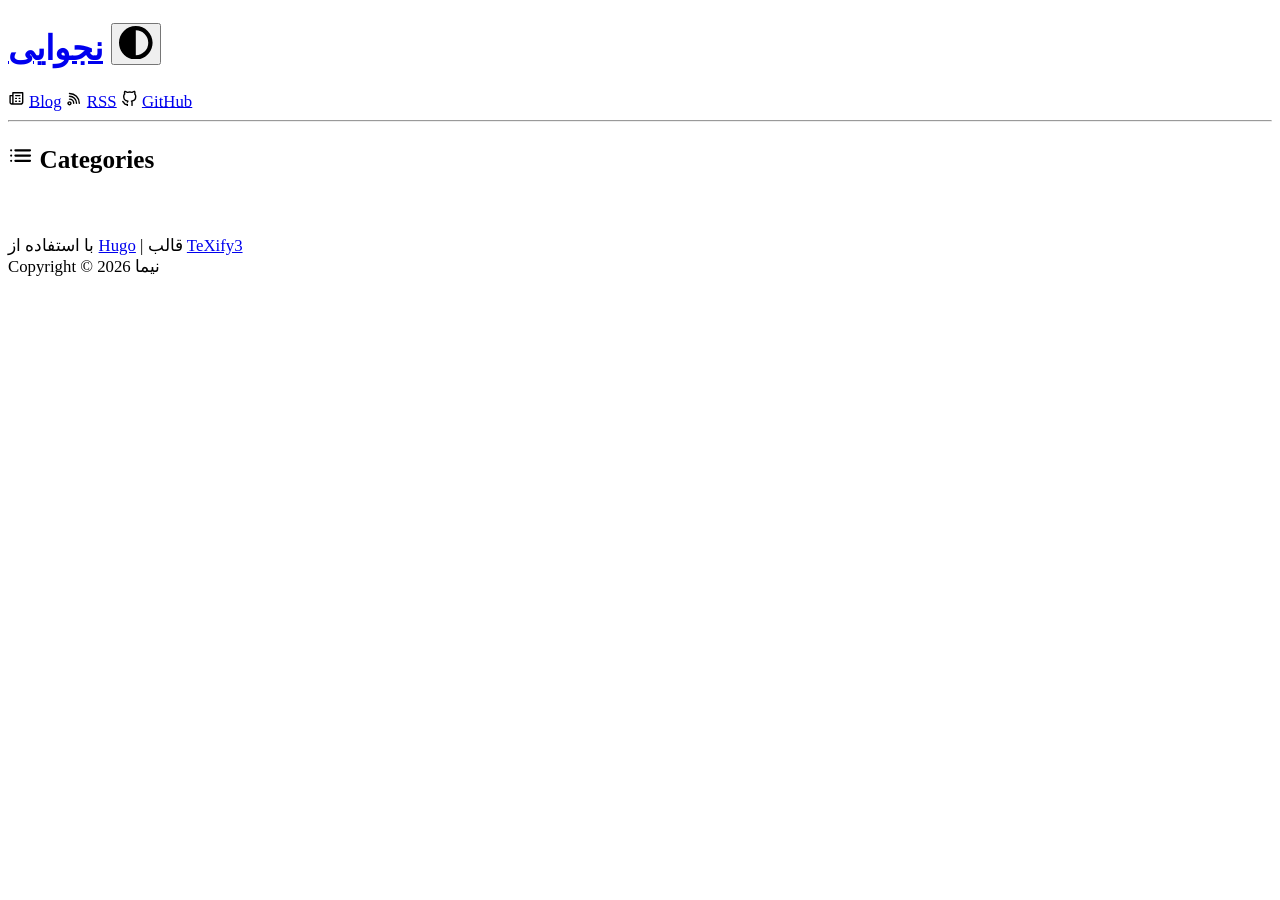
==== public/categories/index.html @ eb79c9fb "add persian config and vazirmatn font" ====
<!DOCTYPE html>
<html lang="fa-ir" style="font-size: 105%">

<head><script src="/livereload.js?mindelay=10&amp;v=2&amp;port=1313&amp;path=livereload" data-no-instant defer></script>
  <meta charset="UTF-8">
  <meta name="viewport" content="width=device-width, initial-scale=1.0">

  
  <meta name="author" content="نیما">

  
  
  <meta name="description" content="توضیح سایت شما">
  

  
  <link rel="apple-touch-icon" sizes="180x180" href="http://localhost:1313//images/apple-touch-icon.png">
  <link rel="icon" type="image/png" sizes="32x32" href="http://localhost:1313//images/favicon-32x32.png">
  <link rel="icon" type="image/png" sizes="16x16" href="http://localhost:1313//images/favicon-16x16.png">

  
  
  <meta name="keywords" content='hugo latex theme blog texify texify2 texify3 michael neuper'>
  

  
  
  <link rel="stylesheet" href='/katex/katex.min.css'>
<script defer defer src='/katex/katex.min.js'></script>
<script defer src='/katex/contrib/auto-render.min.js'></script>
<script>
    document.addEventListener("DOMContentLoaded", function() {
        renderMathInElement(document.body, {
          delimiters: [
              {left: '$$', right: '$$', display: true},
              {left: '$', right: '$', display: false},
              {left: '\\(', right: '\\)', display: false},
              {left: '\\[', right: '\\]', display: true}
          ],
          throwOnError : false
        });
    });
</script>
  

  
  <script data-name="BMC-Widget" 
    data-cfasync="true" 
    src="https://cdnjs.buymeacoffee.com/1.0.0/widget.prod.min.js" 
    data-id="michaelneuper" 
    data-description="Like what I do? Buy me a coffee!" 
    data-message="" 
    data-color="#d79921" 
    data-position="Right" 
    data-x_margin="18" 
    data-y_margin="18"
    crossorigin="anonymous">
</script>


  
  <meta property="og:url" content="http://localhost:1313/categories/">
  <meta property="og:site_name" content="نجوایی">
  <meta property="og:title" content="Categories">
  <meta property="og:description" content="توضیح سایت شما">
  <meta property="og:locale" content="fa_ir">
  <meta property="og:type" content="website">


  
  <link rel="canonical" href="http://localhost:1313/categories/">

  
  
  <link rel="alternate" type="application/rss+xml" href="http://localhost:1313/categories/index.xml" title="نجوایی" />
  
  
  <meta itemprop="name" content="Categories">
  <meta itemprop="description" content="توضیح سایت شما">

  
  
  
    <link rel="stylesheet" href="/css/common.min.0535ea1bd10c220dd0b433245518579f1f17174fc7bffbece54871b9aae1b88f.css" integrity="sha256-BTXqG9EMIg3QtDMkVRhXnx8XF0/Hv/vs5UhxuarhuI8=" crossorigin="anonymous">
  

  
  
    <link rel="stylesheet" href="/css/content.min.90154405494b216d851cfbd952d65d98b15bacebe13d65e928e30d78a4457f98.css" integrity="sha256-kBVEBUlLIW2FHPvZUtZdmLFbrOvhPWXpKOMNeKRFf5g=" crossorigin="anonymous">
  

  
  
  <title>Categories - نجوایی</title>
  

  
  
  <meta name="twitter:card" content="summary">
  <meta name="twitter:title" content="Categories">
  <meta name="twitter:description" content="توضیح سایت شما">


  
</head>

<body>
  <div id="wrapper">
    


<header id="header">
  <h1>
    <a href="http://localhost:1313/">نجوایی</a>
    <button id="dark-mode-toggle" class="dark-mode-toggle" aria-label="Toggle theme">
        <svg width="2rem" height="2rem" xmlns="http://www.w3.org/2000/svg" viewBox="0 0 496 496">
        <path fill="currentColor" d="M8,256C8,393,119,504,256,504S504,393,504,256,393,8,256,8,8,119,8,256ZM256,440V72a184,184,0,0,1,0,368Z" transform="translate(-8 -8)"/>
        </svg>
    </button>
  </h1>

  <nav>
    
    <span class="nav-bar-item">
      
        <span class="icon"><svg width="1em" height="1em" viewBox="0 0 24 24" xmlns="http://www.w3.org/2000/svg">
<path d="M17,11H16a1,1,0,0,0,0,2h1a1,1,0,0,0,0-2Zm0,4H16a1,1,0,0,0,0,2h1a1,1,0,0,0,0-2ZM11,9h6a1,1,0,0,0,0-2H11a1,1,0,0,0,0,2ZM21,3H7A1,1,0,0,0,6,4V7H3A1,1,0,0,0,2,8V18a3,3,0,0,0,3,3H18a4,4,0,0,0,4-4V4A1,1,0,0,0,21,3ZM6,18a1,1,0,0,1-2,0V9H6Zm14-1a2,2,0,0,1-2,2H7.82A3,3,0,0,0,8,18V5H20Zm-9-4h1a1,1,0,0,0,0-2H11a1,1,0,0,0,0,2Zm0,4h1a1,1,0,0,0,0-2H11a1,1,0,0,0,0,2Z"/></svg>
</span>
      
      <a class="link" href="/posts/">Blog</a>
    </span>
    
    <span class="nav-bar-item">
      
        <span class="icon"><svg width="1em" height="1em" viewBox="0 0 24 24" xmlns="http://www.w3.org/2000/svg">
<path d="M2.88,16.88a3,3,0,0,0,0,4.24,3,3,0,0,0,4.24,0,3,3,0,0,0-4.24-4.24Zm2.83,2.83a1,1,0,0,1-1.42-1.42,1,1,0,0,1,1.42,0A1,1,0,0,1,5.71,19.71ZM5,12a1,1,0,0,0,0,2,5,5,0,0,1,5,5,1,1,0,0,0,2,0,7,7,0,0,0-7-7ZM5,8a1,1,0,0,0,0,2,9,9,0,0,1,9,9,1,1,0,0,0,2,0,11.08,11.08,0,0,0-3.22-7.78A11.08,11.08,0,0,0,5,8Zm10.61.39A15.11,15.11,0,0,0,5,4,1,1,0,0,0,5,6,13,13,0,0,1,18,19a1,1,0,0,0,2,0A15.11,15.11,0,0,0,15.61,8.39Z"/></svg>
</span>
      
      <a class="link" href="/index.xml">RSS</a>
    </span>
    
    <span class="nav-bar-item">
      
        <span class="icon"><svg width="1em" height="1em" viewBox="0 0 24 24" xmlns="http://www.w3.org/2000/svg" data-name="Layer 1">
<path d="M10.07031,20.50291a1.00008,1.00008,0,0,0-1.18115-.9834c-1.30908.24024-2.96191.27637-3.40137-.958a5.70754,5.70754,0,0,0-1.83691-2.415,1.20073,1.20073,0,0,1-.1665-.10938,1,1,0,0,0-.93067-.64551H2.54883a.99965.99965,0,0,0-1,.99512c-.00391.81543.811,1.33789,1.1416,1.51465a4.4408,4.4408,0,0,1,.92383,1.35937c.36426,1.02344,1.42285,2.57617,4.46582,2.376.001.03516.00195.06836.00244.09863l.00439.26758a1,1,0,0,0,2,0l-.00488-.31836C10.07715,21.4951,10.07031,21.22068,10.07031,20.50291Zm10.667-15.126c.03174-.125.063-.26367.09034-.41992a6.27792,6.27792,0,0,0-.40821-3.293,1.002,1.002,0,0,0-.61572-.58007c-.356-.12012-1.67041-.35645-4.18408,1.25a13.86918,13.86918,0,0,0-6.354,0C6.76221.751,5.45459.9658,5.10205,1.07908a.99744.99744,0,0,0-.63135.584,6.3003,6.3003,0,0,0-.40332,3.35644c.02442.12793.05078.2461.07813.35449A6.26928,6.26928,0,0,0,2.89014,9.20311a8.42168,8.42168,0,0,0,.04248.92187c.334,4.60254,3.334,5.98438,5.42431,6.459-.04345.125-.083.25878-.11816.40039a1.00023,1.00023,0,0,0,1.94238.47851,1.6784,1.6784,0,0,1,.46778-.87793.99947.99947,0,0,0-.5459-1.74512c-3.4541-.39453-4.95362-1.80175-5.1792-4.89843a6.61076,6.61076,0,0,1-.03369-.73828,4.25769,4.25769,0,0,1,.91943-2.71289,3.022,3.022,0,0,1,.1958-.23145.99988.99988,0,0,0,.188-1.02441,3.3876,3.3876,0,0,1-.15527-.55567A4.09356,4.09356,0,0,1,6.1167,3.06346a7.54263,7.54263,0,0,1,2.415,1.17968,1.00877,1.00877,0,0,0,.82764.13282,11.77716,11.77716,0,0,1,6.17285.001,1.00549,1.00549,0,0,0,.83056-.13769,7.572,7.572,0,0,1,2.40528-1.19043,4.03977,4.03977,0,0,1,.0874,1.57812,3.205,3.205,0,0,1-.16895.60743.9999.9999,0,0,0,.188,1.02441c.07715.08691.1543.18066.22363.26855A4.12186,4.12186,0,0,1,20,9.20311a7.03888,7.03888,0,0,1-.0376.77734c-.22021,3.05566-1.72558,4.46387-5.1958,4.85937a1,1,0,0,0-.54541,1.7461,1.63079,1.63079,0,0,1,.46631.9082,3.06079,3.06079,0,0,1,.09229.81934v2.334C14.77,21.2949,14.77,21.78025,14.77,22.00291a1,1,0,1,0,2,0c0-.2168,0-.69238.00977-1.33984V18.31346a4.8815,4.8815,0,0,0-.15479-1.31153,4.25638,4.25638,0,0,0-.11621-.416,6.51258,6.51258,0,0,0,5.44531-6.42383A8.69677,8.69677,0,0,0,22,9.20311,6.13062,6.13062,0,0,0,20.7373,5.37693Z"/></svg>
</span>
      
      <a class="link" href="https://github.com/michaelneuper/hugo-texify3">GitHub</a>
    </span>
    
  </nav>
</header>
<hr class="head-rule"></hr>
    
<main id="main">
    <h2>
        <span class="icon">
            <svg width="1em" height="1em" viewBox="0 0 24 24" xmlns="http://www.w3.org/2000/svg" fill="currentColor" class="taxonomy-svg">
            <path d="M3.71,16.29a1,1,0,0,0-.33-.21,1,1,0,0,0-.76,0,1,1,0,0,0-.33.21,1,1,0,0,0-.21.33,1,1,0,0,0,.21,1.09,1.15,1.15,0,0,0,.33.21.94.94,0,0,0,.76,0,1.15,1.15,0,0,0,.33-.21,1,1,0,0,0,.21-1.09A1,1,0,0,0,3.71,16.29ZM7,8H21a1,1,0,0,0,0-2H7A1,1,0,0,0,7,8ZM3.71,11.29a1,1,0,0,0-1.09-.21,1.15,1.15,0,0,0-.33.21,1,1,0,0,0-.21.33.94.94,0,0,0,0,.76,1.15,1.15,0,0,0,.21.33,1.15,1.15,0,0,0,.33.21.94.94,0,0,0,.76,0,1.15,1.15,0,0,0,.33-.21,1.15,1.15,0,0,0,.21-.33.94.94,0,0,0,0-.76A1,1,0,0,0,3.71,11.29ZM21,11H7a1,1,0,0,0,0,2H21a1,1,0,0,0,0-2ZM3.71,6.29a1,1,0,0,0-.33-.21,1,1,0,0,0-1.09.21,1.15,1.15,0,0,0-.21.33.94.94,0,0,0,0,.76,1.15,1.15,0,0,0,.21.33,1.15,1.15,0,0,0,.33.21,1,1,0,0,0,1.09-.21,1.15,1.15,0,0,0,.21-.33.94.94,0,0,0,0-.76A1.15,1.15,0,0,0,3.71,6.29ZM21,16H7a1,1,0,0,0,0,2H21a1,1,0,0,0,0-2Z"/></svg>
        </span>
        Categories
    </h2>
    <br style="margin-bottom: 10px"></br>
    <div class="row">
        
  </div>
</main>

    <footer id="footer">
  <div>
    <span>با استفاده از <a class=link href=https://gohugo.io target=_blank rel=noopener>Hugo</a> |
 قالب <a class=link href=https://github.com/michaelneuper/hugo-texify3 target=_blank rel=noopener>TeXify3</a>
</span>
  </div>
  <div>
    <span>Copyright © 2026 نیما</span>
  </div>
</footer>

  </div>

  
  <script src='http://localhost:1313/js/script.js' defer></script>

  
  
  <link media="screen" rel="stylesheet" href="http://localhost:1313/css/rtl.css" />
  

  
  

  
  

</body>

</html>
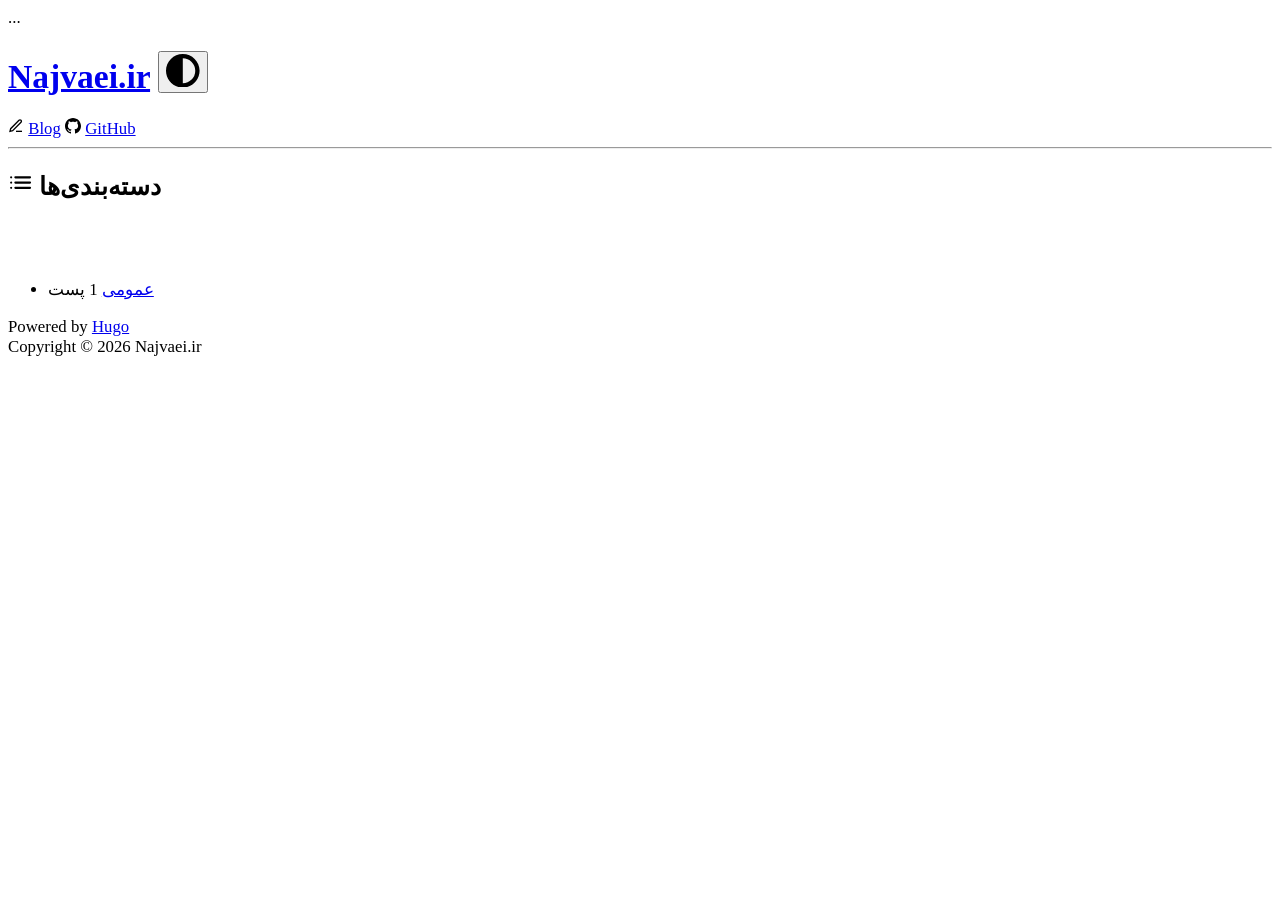
==== commit c43e6a63: "Fixing mobile problme" ====
--- a/public/categories/index.html
+++ b/public/categories/index.html
@@ -1,12 +1,12 @@
 <!DOCTYPE html>
 <html lang="fa-ir" style="font-size: 105%">
 
-<head><script src="/livereload.js?mindelay=10&amp;v=2&amp;port=1313&amp;path=livereload" data-no-instant defer></script>
+<head><script src="/najvaei.ir/livereload.js?mindelay=10&amp;v=2&amp;port=1313&amp;path=najvaei.ir/livereload" data-no-instant defer></script>
   <meta charset="UTF-8">
   <meta name="viewport" content="width=device-width, initial-scale=1.0">
 
   
-  <meta name="author" content="نیما">
+  <meta name="author" content="Najvaei.ir">
 
   
   
@@ -14,9 +14,9 @@
   
 
   
-  <link rel="apple-touch-icon" sizes="180x180" href="http://localhost:1313//images/apple-touch-icon.png">
-  <link rel="icon" type="image/png" sizes="32x32" href="http://localhost:1313//images/favicon-32x32.png">
-  <link rel="icon" type="image/png" sizes="16x16" href="http://localhost:1313//images/favicon-16x16.png">
+  <link rel="apple-touch-icon" sizes="180x180" href="http://localhost:1313/najvaei.ir//images/apple-touch-icon.png">
+  <link rel="icon" type="image/png" sizes="32x32" href="http://localhost:1313/najvaei.ir//images/favicon-32x32.png">
+  <link rel="icon" type="image/png" sizes="16x16" href="http://localhost:1313/najvaei.ir//images/favicon-16x16.png">
 
   
   
@@ -25,9 +25,9 @@
 
   
   
-  <link rel="stylesheet" href='/katex/katex.min.css'>
-<script defer defer src='/katex/katex.min.js'></script>
-<script defer src='/katex/contrib/auto-render.min.js'></script>
+  <link rel="stylesheet" href='/najvaei.ir/katex/katex.min.css'>
+<script defer defer src='/najvaei.ir/katex/katex.min.js'></script>
+<script defer src='/najvaei.ir/katex/contrib/auto-render.min.js'></script>
 <script>
     document.addEventListener("DOMContentLoaded", function() {
         renderMathInElement(document.body, {
@@ -44,23 +44,12 @@
   
 
   
-  <script data-name="BMC-Widget" 
-    data-cfasync="true" 
-    src="https://cdnjs.buymeacoffee.com/1.0.0/widget.prod.min.js" 
-    data-id="michaelneuper" 
-    data-description="Like what I do? Buy me a coffee!" 
-    data-message="" 
-    data-color="#d79921" 
-    data-position="Right" 
-    data-x_margin="18" 
-    data-y_margin="18"
-    crossorigin="anonymous">
-</script>
+  ...
 
 
   
-  <meta property="og:url" content="http://localhost:1313/categories/">
-  <meta property="og:site_name" content="نجوایی">
+  <meta property="og:url" content="http://localhost:1313/najvaei.ir/categories/">
+  <meta property="og:site_name" content="Najvaei.ir">
   <meta property="og:title" content="Categories">
   <meta property="og:description" content="توضیح سایت شما">
   <meta property="og:locale" content="fa_ir">
@@ -68,30 +57,32 @@
 
 
   
-  <link rel="canonical" href="http://localhost:1313/categories/">
+  <link rel="canonical" href="http://localhost:1313/najvaei.ir/categories/">
 
   
   
-  <link rel="alternate" type="application/rss+xml" href="http://localhost:1313/categories/index.xml" title="نجوایی" />
+  <link rel="alternate" type="application/rss+xml" href="http://localhost:1313/najvaei.ir/categories/index.xml" title="Najvaei.ir" />
   
   
   <meta itemprop="name" content="Categories">
   <meta itemprop="description" content="توضیح سایت شما">
+  <meta itemprop="datePublished" content="2026-06-23T00:00:00+00:00">
+  <meta itemprop="dateModified" content="2026-06-23T13:46:25+03:30">
 
   
   
   
-    <link rel="stylesheet" href="/css/common.min.0535ea1bd10c220dd0b433245518579f1f17174fc7bffbece54871b9aae1b88f.css" integrity="sha256-BTXqG9EMIg3QtDMkVRhXnx8XF0/Hv/vs5UhxuarhuI8=" crossorigin="anonymous">
+    <link rel="stylesheet" href="/najvaei.ir/css/common.min.0535ea1bd10c220dd0b433245518579f1f17174fc7bffbece54871b9aae1b88f.css" integrity="sha256-BTXqG9EMIg3QtDMkVRhXnx8XF0/Hv/vs5UhxuarhuI8=" crossorigin="anonymous">
   
 
   
   
-    <link rel="stylesheet" href="/css/content.min.90154405494b216d851cfbd952d65d98b15bacebe13d65e928e30d78a4457f98.css" integrity="sha256-kBVEBUlLIW2FHPvZUtZdmLFbrOvhPWXpKOMNeKRFf5g=" crossorigin="anonymous">
+    <link rel="stylesheet" href="/najvaei.ir/css/content.min.90154405494b216d851cfbd952d65d98b15bacebe13d65e928e30d78a4457f98.css" integrity="sha256-kBVEBUlLIW2FHPvZUtZdmLFbrOvhPWXpKOMNeKRFf5g=" crossorigin="anonymous">
   
 
   
   
-  <title>Categories - نجوایی</title>
+  <title>Categories - Najvaei.ir</title>
   
 
   
@@ -111,7 +102,7 @@
 
 <header id="header">
   <h1>
-    <a href="http://localhost:1313/">نجوایی</a>
+    <a href="http://localhost:1313/najvaei.ir/">Najvaei.ir</a>
     <button id="dark-mode-toggle" class="dark-mode-toggle" aria-label="Toggle theme">
         <svg width="2rem" height="2rem" xmlns="http://www.w3.org/2000/svg" viewBox="0 0 496 496">
         <path fill="currentColor" d="M8,256C8,393,119,504,256,504S504,393,504,256,393,8,256,8,8,119,8,256ZM256,440V72a184,184,0,0,1,0,368Z" transform="translate(-8 -8)"/>
@@ -123,34 +114,22 @@
     
     <span class="nav-bar-item">
       
-        <span class="icon"><svg width="1em" height="1em" viewBox="0 0 24 24" xmlns="http://www.w3.org/2000/svg">
-<path d="M17,11H16a1,1,0,0,0,0,2h1a1,1,0,0,0,0-2Zm0,4H16a1,1,0,0,0,0,2h1a1,1,0,0,0,0-2ZM11,9h6a1,1,0,0,0,0-2H11a1,1,0,0,0,0,2ZM21,3H7A1,1,0,0,0,6,4V7H3A1,1,0,0,0,2,8V18a3,3,0,0,0,3,3H18a4,4,0,0,0,4-4V4A1,1,0,0,0,21,3ZM6,18a1,1,0,0,1-2,0V9H6Zm14-1a2,2,0,0,1-2,2H7.82A3,3,0,0,0,8,18V5H20Zm-9-4h1a1,1,0,0,0,0-2H11a1,1,0,0,0,0,2Zm0,4h1a1,1,0,0,0,0-2H11a1,1,0,0,0,0,2Z"/></svg>
-</span>
+        <span class="icon"><svg xmlns="http://www.w3.org/2000/svg" width="16" height="16" viewBox="0 0 24 24" fill="none" stroke="currentColor" stroke-width="2"><path d="M12 20h9"/><path d="M16.5 3.5a2.121 2.121 0 0 1 3 3L7 19l-4 1 1-4L16.5 3.5z"/></svg></span>
       
-      <a class="link" href="/posts/">Blog</a>
+      <a class="link" href="/najvaei.ir/posts/" >Blog</a>
     </span>
     
     <span class="nav-bar-item">
       
-        <span class="icon"><svg width="1em" height="1em" viewBox="0 0 24 24" xmlns="http://www.w3.org/2000/svg">
-<path d="M2.88,16.88a3,3,0,0,0,0,4.24,3,3,0,0,0,4.24,0,3,3,0,0,0-4.24-4.24Zm2.83,2.83a1,1,0,0,1-1.42-1.42,1,1,0,0,1,1.42,0A1,1,0,0,1,5.71,19.71ZM5,12a1,1,0,0,0,0,2,5,5,0,0,1,5,5,1,1,0,0,0,2,0,7,7,0,0,0-7-7ZM5,8a1,1,0,0,0,0,2,9,9,0,0,1,9,9,1,1,0,0,0,2,0,11.08,11.08,0,0,0-3.22-7.78A11.08,11.08,0,0,0,5,8Zm10.61.39A15.11,15.11,0,0,0,5,4,1,1,0,0,0,5,6,13,13,0,0,1,18,19a1,1,0,0,0,2,0A15.11,15.11,0,0,0,15.61,8.39Z"/></svg>
-</span>
+        <span class="icon"><svg xmlns="http://www.w3.org/2000/svg" width="16" height="16" viewBox="0 0 24 24" fill="currentColor"><path d="M12 0c-6.626 0-12 5.373-12 12 0 5.302 3.438 9.8 8.207 11.387.599.111.793-.261.793-.577v-2.234c-3.338.726-4.033-1.416-4.033-1.416-.546-1.387-1.333-1.756-1.333-1.756-1.089-.745.083-.729.083-.729 1.205.084 1.839 1.237 1.839 1.237 1.07 1.834 2.807 1.304 3.492.997.107-.775.418-1.305.762-1.604-2.665-.305-5.467-1.334-5.467-5.931 0-1.311.469-2.381 1.236-3.221-.124-.303-.535-1.524.117-3.176 0 0 1.008-.322 3.301 1.23.957-.266 1.983-.399 3.003-.404 1.02.005 2.047.138 3.006.404 2.291-1.552 3.297-1.23 3.297-1.23.653 1.653.242 2.874.118 3.176.77.84 1.235 1.911 1.235 3.221 0 4.609-2.807 5.624-5.479 5.921.43.372.823 1.102.823 2.222v3.293c0 .319.192.694.801.576 4.765-1.589 8.199-6.086 8.199-11.386 0-6.627-5.373-12-12-12z"/></svg></span>
       
-      <a class="link" href="/index.xml">RSS</a>
-    </span>
-    
-    <span class="nav-bar-item">
-      
-        <span class="icon"><svg width="1em" height="1em" viewBox="0 0 24 24" xmlns="http://www.w3.org/2000/svg" data-name="Layer 1">
-<path d="M10.07031,20.50291a1.00008,1.00008,0,0,0-1.18115-.9834c-1.30908.24024-2.96191.27637-3.40137-.958a5.70754,5.70754,0,0,0-1.83691-2.415,1.20073,1.20073,0,0,1-.1665-.10938,1,1,0,0,0-.93067-.64551H2.54883a.99965.99965,0,0,0-1,.99512c-.00391.81543.811,1.33789,1.1416,1.51465a4.4408,4.4408,0,0,1,.92383,1.35937c.36426,1.02344,1.42285,2.57617,4.46582,2.376.001.03516.00195.06836.00244.09863l.00439.26758a1,1,0,0,0,2,0l-.00488-.31836C10.07715,21.4951,10.07031,21.22068,10.07031,20.50291Zm10.667-15.126c.03174-.125.063-.26367.09034-.41992a6.27792,6.27792,0,0,0-.40821-3.293,1.002,1.002,0,0,0-.61572-.58007c-.356-.12012-1.67041-.35645-4.18408,1.25a13.86918,13.86918,0,0,0-6.354,0C6.76221.751,5.45459.9658,5.10205,1.07908a.99744.99744,0,0,0-.63135.584,6.3003,6.3003,0,0,0-.40332,3.35644c.02442.12793.05078.2461.07813.35449A6.26928,6.26928,0,0,0,2.89014,9.20311a8.42168,8.42168,0,0,0,.04248.92187c.334,4.60254,3.334,5.98438,5.42431,6.459-.04345.125-.083.25878-.11816.40039a1.00023,1.00023,0,0,0,1.94238.47851,1.6784,1.6784,0,0,1,.46778-.87793.99947.99947,0,0,0-.5459-1.74512c-3.4541-.39453-4.95362-1.80175-5.1792-4.89843a6.61076,6.61076,0,0,1-.03369-.73828,4.25769,4.25769,0,0,1,.91943-2.71289,3.022,3.022,0,0,1,.1958-.23145.99988.99988,0,0,0,.188-1.02441,3.3876,3.3876,0,0,1-.15527-.55567A4.09356,4.09356,0,0,1,6.1167,3.06346a7.54263,7.54263,0,0,1,2.415,1.17968,1.00877,1.00877,0,0,0,.82764.13282,11.77716,11.77716,0,0,1,6.17285.001,1.00549,1.00549,0,0,0,.83056-.13769,7.572,7.572,0,0,1,2.40528-1.19043,4.03977,4.03977,0,0,1,.0874,1.57812,3.205,3.205,0,0,1-.16895.60743.9999.9999,0,0,0,.188,1.02441c.07715.08691.1543.18066.22363.26855A4.12186,4.12186,0,0,1,20,9.20311a7.03888,7.03888,0,0,1-.0376.77734c-.22021,3.05566-1.72558,4.46387-5.1958,4.85937a1,1,0,0,0-.54541,1.7461,1.63079,1.63079,0,0,1,.46631.9082,3.06079,3.06079,0,0,1,.09229.81934v2.334C14.77,21.2949,14.77,21.78025,14.77,22.00291a1,1,0,1,0,2,0c0-.2168,0-.69238.00977-1.33984V18.31346a4.8815,4.8815,0,0,0-.15479-1.31153,4.25638,4.25638,0,0,0-.11621-.416,6.51258,6.51258,0,0,0,5.44531-6.42383A8.69677,8.69677,0,0,0,22,9.20311,6.13062,6.13062,0,0,0,20.7373,5.37693Z"/></svg>
-</span>
-      
-      <a class="link" href="https://github.com/michaelneuper/hugo-texify3">GitHub</a>
+      <a class="link" href="https://github.com/Im-Anone" target="_blank" rel="noopener">GitHub</a>
     </span>
     
   </nav>
 </header>
 <hr class="head-rule"></hr>
+
     
 <main id="main">
     <h2>
@@ -158,33 +137,39 @@
             <svg width="1em" height="1em" viewBox="0 0 24 24" xmlns="http://www.w3.org/2000/svg" fill="currentColor" class="taxonomy-svg">
             <path d="M3.71,16.29a1,1,0,0,0-.33-.21,1,1,0,0,0-.76,0,1,1,0,0,0-.33.21,1,1,0,0,0-.21.33,1,1,0,0,0,.21,1.09,1.15,1.15,0,0,0,.33.21.94.94,0,0,0,.76,0,1.15,1.15,0,0,0,.33-.21,1,1,0,0,0,.21-1.09A1,1,0,0,0,3.71,16.29ZM7,8H21a1,1,0,0,0,0-2H7A1,1,0,0,0,7,8ZM3.71,11.29a1,1,0,0,0-1.09-.21,1.15,1.15,0,0,0-.33.21,1,1,0,0,0-.21.33.94.94,0,0,0,0,.76,1.15,1.15,0,0,0,.21.33,1.15,1.15,0,0,0,.33.21.94.94,0,0,0,.76,0,1.15,1.15,0,0,0,.33-.21,1.15,1.15,0,0,0,.21-.33.94.94,0,0,0,0-.76A1,1,0,0,0,3.71,11.29ZM21,11H7a1,1,0,0,0,0,2H21a1,1,0,0,0,0-2ZM3.71,6.29a1,1,0,0,0-.33-.21,1,1,0,0,0-1.09.21,1.15,1.15,0,0,0-.21.33.94.94,0,0,0,0,.76,1.15,1.15,0,0,0,.21.33,1.15,1.15,0,0,0,.33.21,1,1,0,0,0,1.09-.21,1.15,1.15,0,0,0,.21-.33.94.94,0,0,0,0-.76A1.15,1.15,0,0,0,3.71,6.29ZM21,16H7a1,1,0,0,0,0,2H21a1,1,0,0,0,0-2Z"/></svg>
         </span>
-        Categories
+        دسته‌بندی‌ها
     </h2>
     <br style="margin-bottom: 10px"></br>
     <div class="row">
         
+        <ul>
+            <li><a class="title is-5 is-size-6-mobile" href="http://localhost:1313/najvaei.ir/categories/%D8%B9%D9%85%D9%88%D9%85%DB%8C/">عمومی</a>
+                
+                1 پست
+            </li>
+        </ul>
+    
   </div>
 </main>
 
     <footer id="footer">
   <div>
-    <span>با استفاده از <a class=link href=https://gohugo.io target=_blank rel=noopener>Hugo</a> |
- قالب <a class=link href=https://github.com/michaelneuper/hugo-texify3 target=_blank rel=noopener>TeXify3</a>
+    <span>Powered by <a class=link href=https://gohugo.io target=_blank rel=noopener>Hugo</a>
 </span>
   </div>
   <div>
-    <span>Copyright © 2026 نیما</span>
+    <span>Copyright © 2026 Najvaei.ir</span>
   </div>
 </footer>
 
   </div>
 
   
-  <script src='http://localhost:1313/js/script.js' defer></script>
+  <script src='http://localhost:1313/najvaei.ir/js/script.js' defer></script>
 
   
   
-  <link media="screen" rel="stylesheet" href="http://localhost:1313/css/rtl.css" />
+  <link media="screen" rel="stylesheet" href="http://localhost:1313/najvaei.ir/css/rtl.css" />
   
 
   
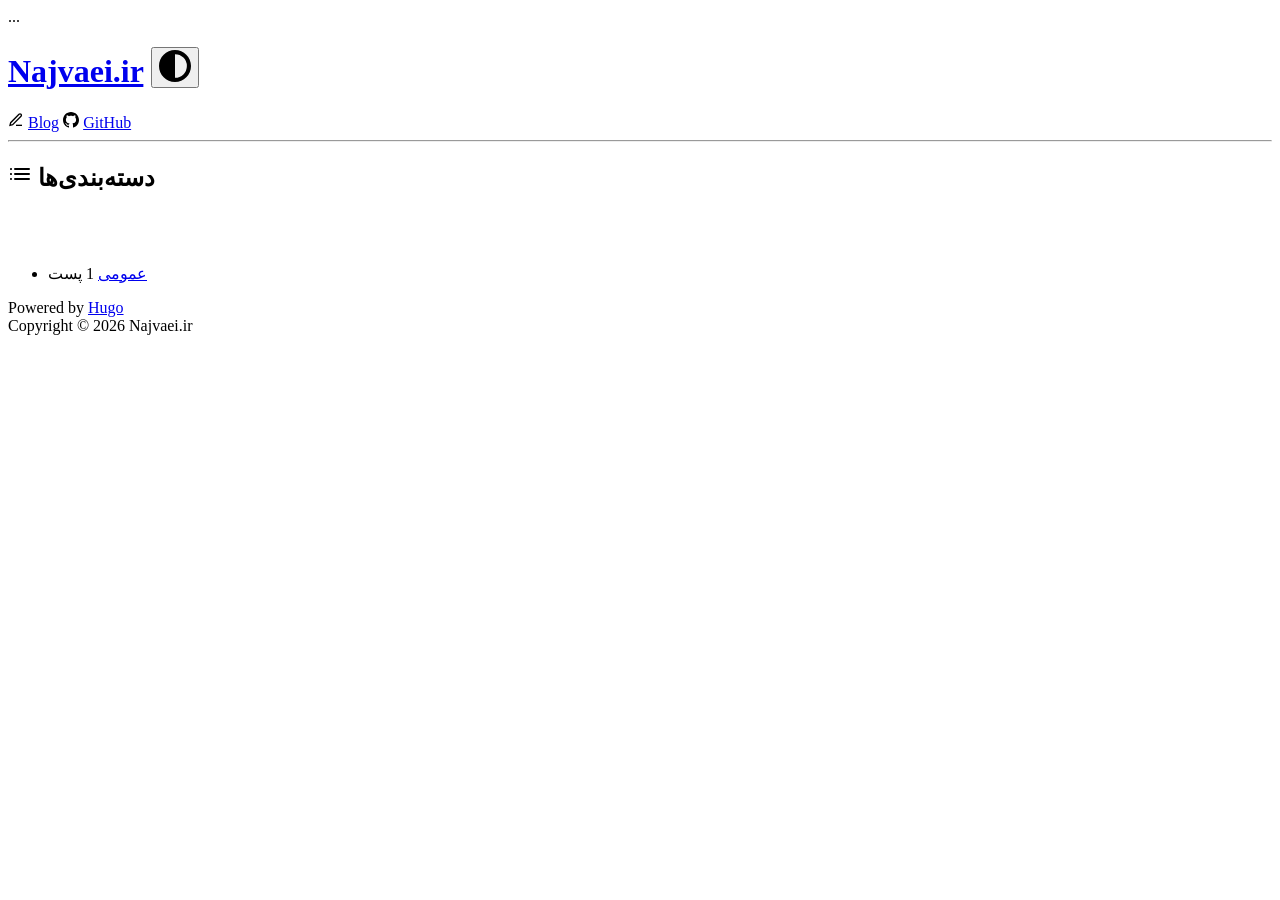
==== commit 96ca5e6e: "Fixing Theme, font sizes, mobile problem" ====
--- a/public/categories/index.html
+++ b/public/categories/index.html
@@ -1,5 +1,5 @@
 <!DOCTYPE html>
-<html lang="fa-ir" style="font-size: 105%">
+<html lang="fa-ir" style="font-size: 100%">
 
 <head><script src="/najvaei.ir/livereload.js?mindelay=10&amp;v=2&amp;port=1313&amp;path=najvaei.ir/livereload" data-no-instant defer></script>
   <meta charset="UTF-8">
@@ -96,6 +96,11 @@
 </head>
 
 <body>
+<script>
+  if (localStorage.getItem("darkMode") === "enabled") {
+    document.body.classList.add("darkmode");
+  }
+</script>
   <div id="wrapper">
     
 
